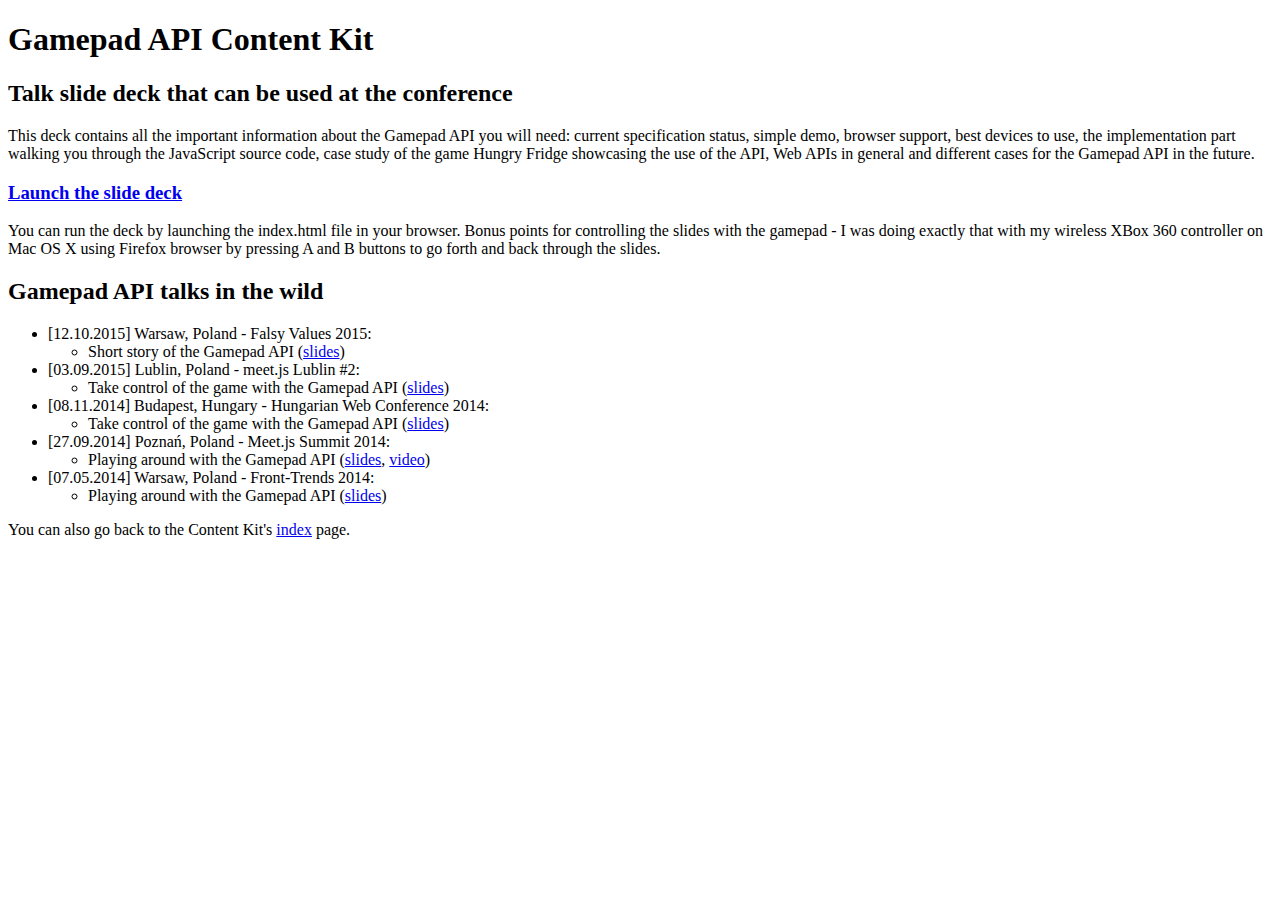
==== talk/index.html @ 152c450e "Falsy Values slides link" ====
<!DOCTYPE html>
<html>
<head>
    <meta charset="utf-8" />
    <title>Gamepad API Content Kit: Talk</title>
    <link rel="stylesheet" href="../css/style.css" />
</head>
<body>

<h1>Gamepad API Content Kit</h1>
<h2>Talk slide deck that can be used at the conference</h2>

<p>This deck contains all the important information about the Gamepad API you will need: current specification status, simple demo, browser support, best devices to use, the implementation part walking you through the JavaScript source code, case study of the game Hungry Fridge showcasing the use of the API, Web APIs in general and different cases for the Gamepad API in the future.</p>

<h3><a href="https://end3r.github.io/Gamepad-API-Content-Kit/talk/slides/">Launch the slide deck</a></h3>

<p>You can run the deck by launching the index.html file in your browser. Bonus points for controlling the slides with the gamepad - I was doing exactly that with my wireless XBox 360 controller on Mac OS X using Firefox browser by pressing A and B buttons to go forth and back through the slides.</p>

<h2>Gamepad API talks in the wild</h2>

<ul>
	<li>[12.10.2015] Warsaw, Poland - Falsy Values 2015:
		<ul><li>Short story of the Gamepad API (<a href="http://end3r.com/slides/falsyvalues-gamepad/">slides</a>)</li></ul>
	</li>
	<li>[03.09.2015] Lublin, Poland - meet.js Lublin #2:
		<ul><li>Take control of the game with the Gamepad API (<a href="http://end3r.com/slides/meetjslublin-gamepad/">slides</a>)</li></ul>
	</li>
	<li>[08.11.2014] Budapest, Hungary - Hungarian Web Conference 2014:
		<ul><li>Take control of the game with the Gamepad API (<a href="http://end3r.com/slides/huwebconf-gamepad/">slides</a>)</li></ul>
	</li>
	<li>[27.09.2014] Poznań, Poland - Meet.js Summit 2014:
		<ul><li>Playing around with the Gamepad API (<a href="http://end3r.com/slides/summit14-gamepad/">slides</a>, <a href="https://vimeo.com/109957722">video</a>)</li></ul>
	</li>
	<li>[07.05.2014] Warsaw, Poland - Front-Trends 2014:
		<ul><li>Playing around with the Gamepad API (<a href="http://end3r.com/slides/ft14-gamepad/">slides</a>)</li></ul>
	</li>
</ul>

<p>You can also go back to the Content Kit's <a href="https://end3r.github.io/Gamepad-API-Content-Kit/">index</a> page.</p>

</body>
</html>
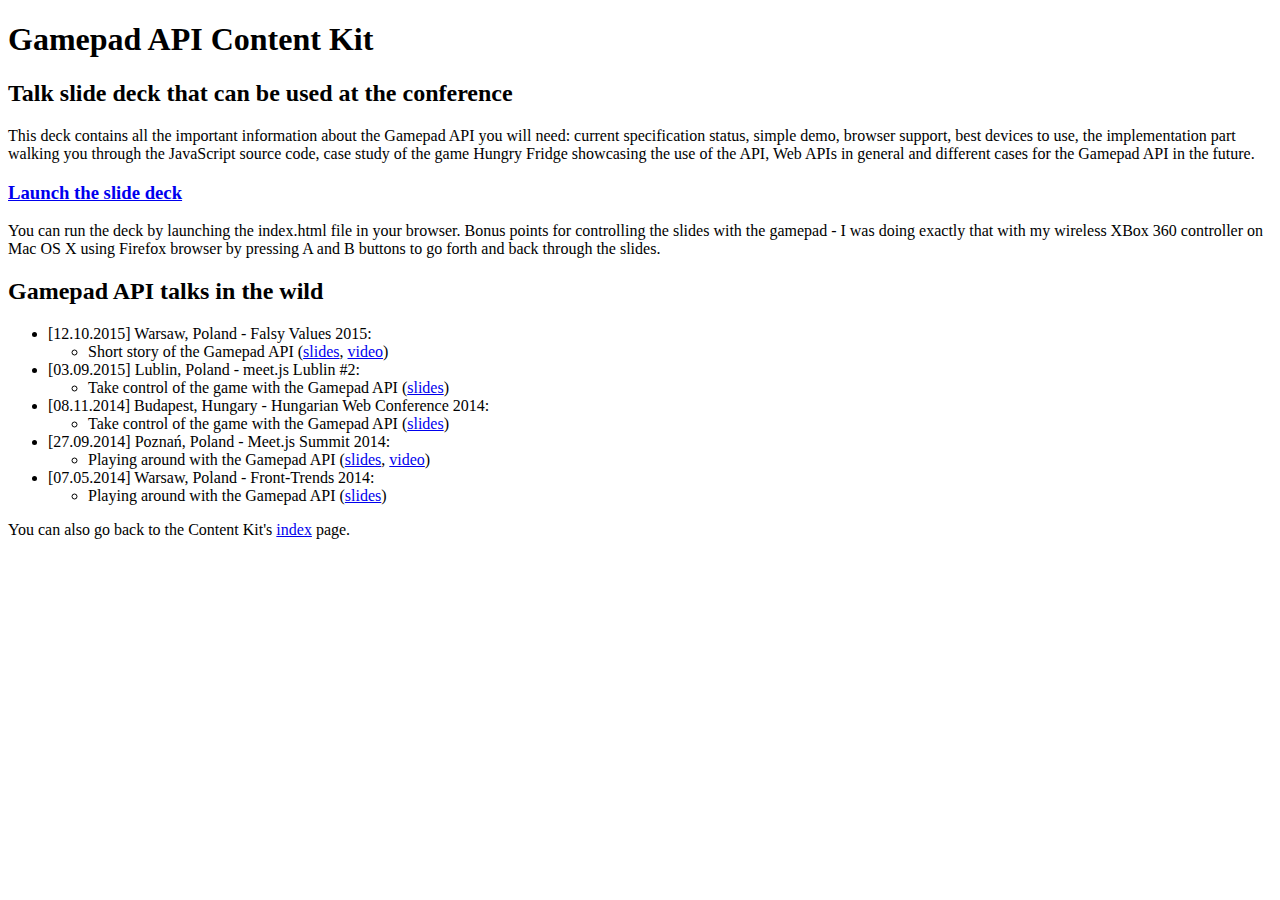
==== commit 643ef516: "Falsy Values video" ====
--- a/talk/index.html
+++ b/talk/index.html
@@ -20,7 +20,7 @@
 
 <ul>
 	<li>[12.10.2015] Warsaw, Poland - Falsy Values 2015:
-		<ul><li>Short story of the Gamepad API (<a href="http://end3r.com/slides/falsyvalues-gamepad/">slides</a>)</li></ul>
+		<ul><li>Short story of the Gamepad API (<a href="http://end3r.com/slides/falsyvalues-gamepad/">slides</a>, <a href="https://www.youtube.com/watch?v=nHozOlA9X54">video</a>)</li></ul>
 	</li>
 	<li>[03.09.2015] Lublin, Poland - meet.js Lublin #2:
 		<ul><li>Take control of the game with the Gamepad API (<a href="http://end3r.com/slides/meetjslublin-gamepad/">slides</a>)</li></ul>
